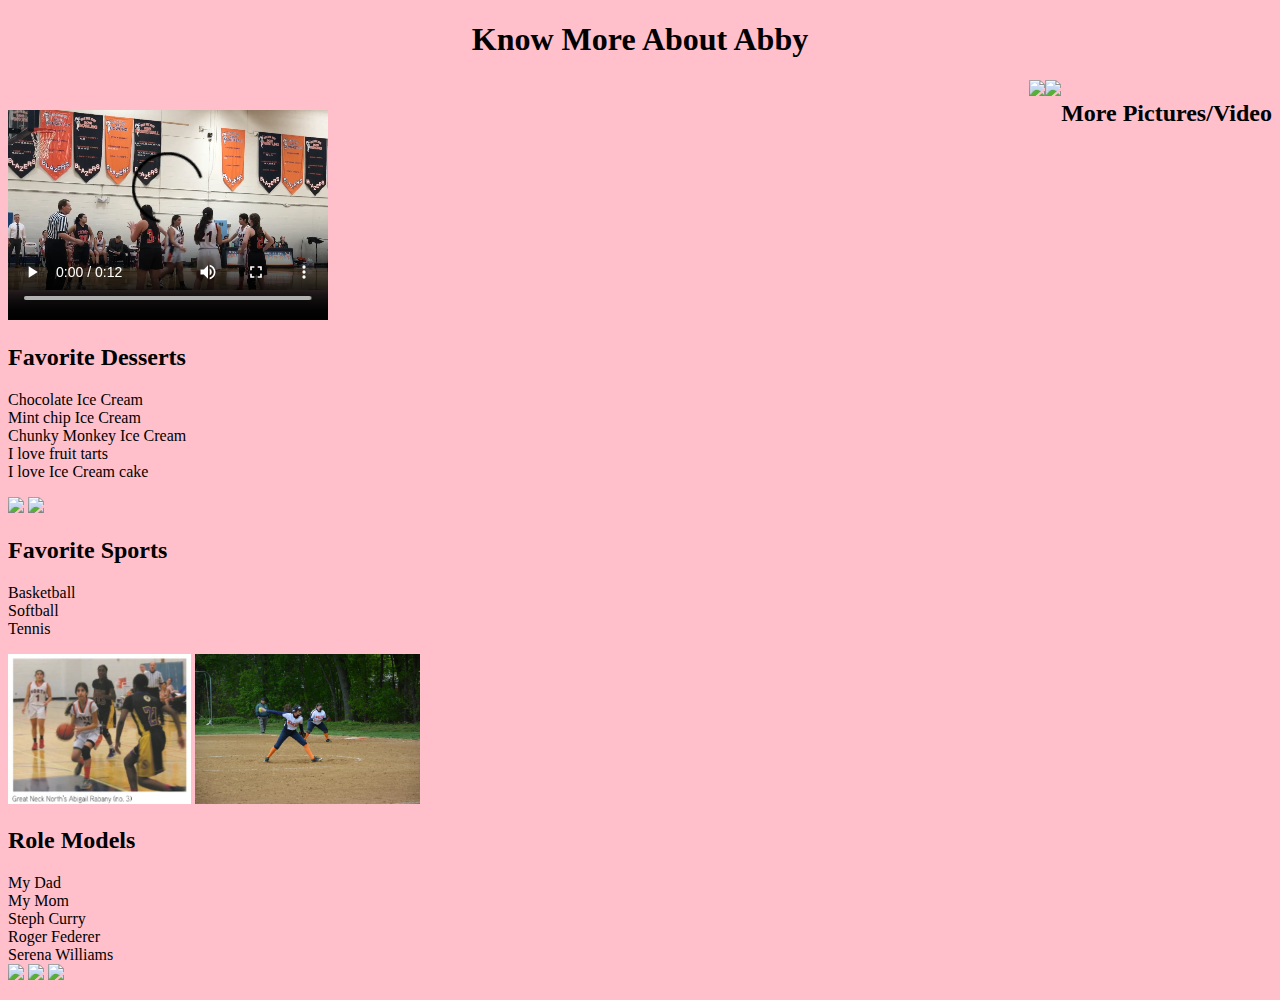
==== aboutme.html @ c778cfaa "hahaha" ====
<!DOCTYPE html>
<html lang="en-US">

<head>
  <title> Abby's Website </title>
  <link rel = "stylesheet" href = "mystyles.css">

</head>


<body id = "mainpagebody2">
  <h1 id = "break" > Know More About Abby </h1>

  <h2 id = "MPV" > More Pictures/Video </h2>
  <p>
    <img id = "pics" src = "softball1.jpg" >
    <img id = "picss" src = "softball2.jpg" >

      <video width="320" height="240" controls>
        <source src="bball video.MOV" type="video/mp4">

      </video>

<h2> Favorite Desserts </h2>
  <p>
<li class = "x"> Chocolate Ice Cream </li>
<li class = "x"> Mint chip Ice Cream </li>
<li class = "x"> Chunky Monkey Ice Cream </li>
<li class = "x"> I love fruit tarts </li>
<li class = "x"> I love Ice Cream cake </li>
</p>
<img id = "chocolate" src = "https://www.haagen-dazs.ca/sites/default/files/chocolate_en.png" > </img>

<img id = "jen" src = "https://smedia.webcollage.net/rwvfp/wc/cp/28169863_legacycode/module/benandjerry/_cp/products/1418249939502/tab-0e47c0d2-d3e0-4631-b045-c23cb45d3d9a/b50684b9-d9e8-41f5-b489-deeb933eb9f5.jpg.w960.jpg" > </img>

<h2> Favorite Sports </h2>
  <p>
  <li class = "y">  Basketball </li>
  <li class = "y">  Softball </li>
  <li class = "y">  Tennis </li>

  </p>
  <img id = "abs" src = "abby basketball.jpg" > </img>
  <img id = "sb" src = "softball.jpg" > </img>
  <h2> Role Models </h2>

    <p>
      <li class = "sports"> My Dad </li>
      <li class = "sports"> My Mom </li>
      <li class = "sports"> Steph Curry </li>
      <li class = "sports"> Roger Federer </li>
      <li class = "sports"> Serena Williams </li>
    <img id = "ss" src = "https://s.yimg.com/uu/api/res/1.2/vHEUHRtALFrB9Ml9dnD.Kg--~B/aD0xMDgwO3c9MTkyMDtzbT0xO2FwcGlkPXl0YWNoeW9u/https://media.zenfs.com/en/csnbayarea.com/90b84e02f7b444355bcc00104d017584" > </img>
    <img id = "rr" src = "https://timesofindia.indiatimes.com/thumb/msid-70045968,imgsize-601217,width-400,resizemode-4/70045968.jpg" > </img>
    <img id = "sw" src = "https://img.maximummedia.ie/her_ie/[base64]/gettyimages-1159639599-1024x670.jpg" > </img>
    </p>
---- mystyles.css ----
p {
  color:White;

}
#aboutme {
font-size:64;
font-family:ariel;
}
.myfirstclass {
  color:white;
  font family:ariel;
}


  #mainpagebody {
    background-color:grey;
  }
  #mainpagebody2 {
    background-color: pink;
  }
  #zebra {
    color:red;
    font-family;ariel;
  }

  #sarah {
    color:purple;
  }

  #kayla {
    color:darkblue;
  }
  #abby {
    color:green;
  }

  #classAW {
    text-align: center;
    color:white;
    background-color: red;
  }

  #shivani {


  }

#emma {
  float:right;
}

#break {
    text-align: center;
}

#jen {
  height:100px;
}

#abs {
  height:150px;
}

#ss {
    height:100px;
}

#rr {
  height:100px;
}

#sw {
  height:100px;
}

#sb {
  height:150px;
}

#chocolate {
    height:100px;
}

#MPV {
  float:right;
}
#pics {
  position:50px;
  height:100px;
  float: right;
}
#picss {
  position:50px;
  height: 100px;
  float: right;
}

#vid {
  position:50px;
  height: 100px;
  float: right;
}
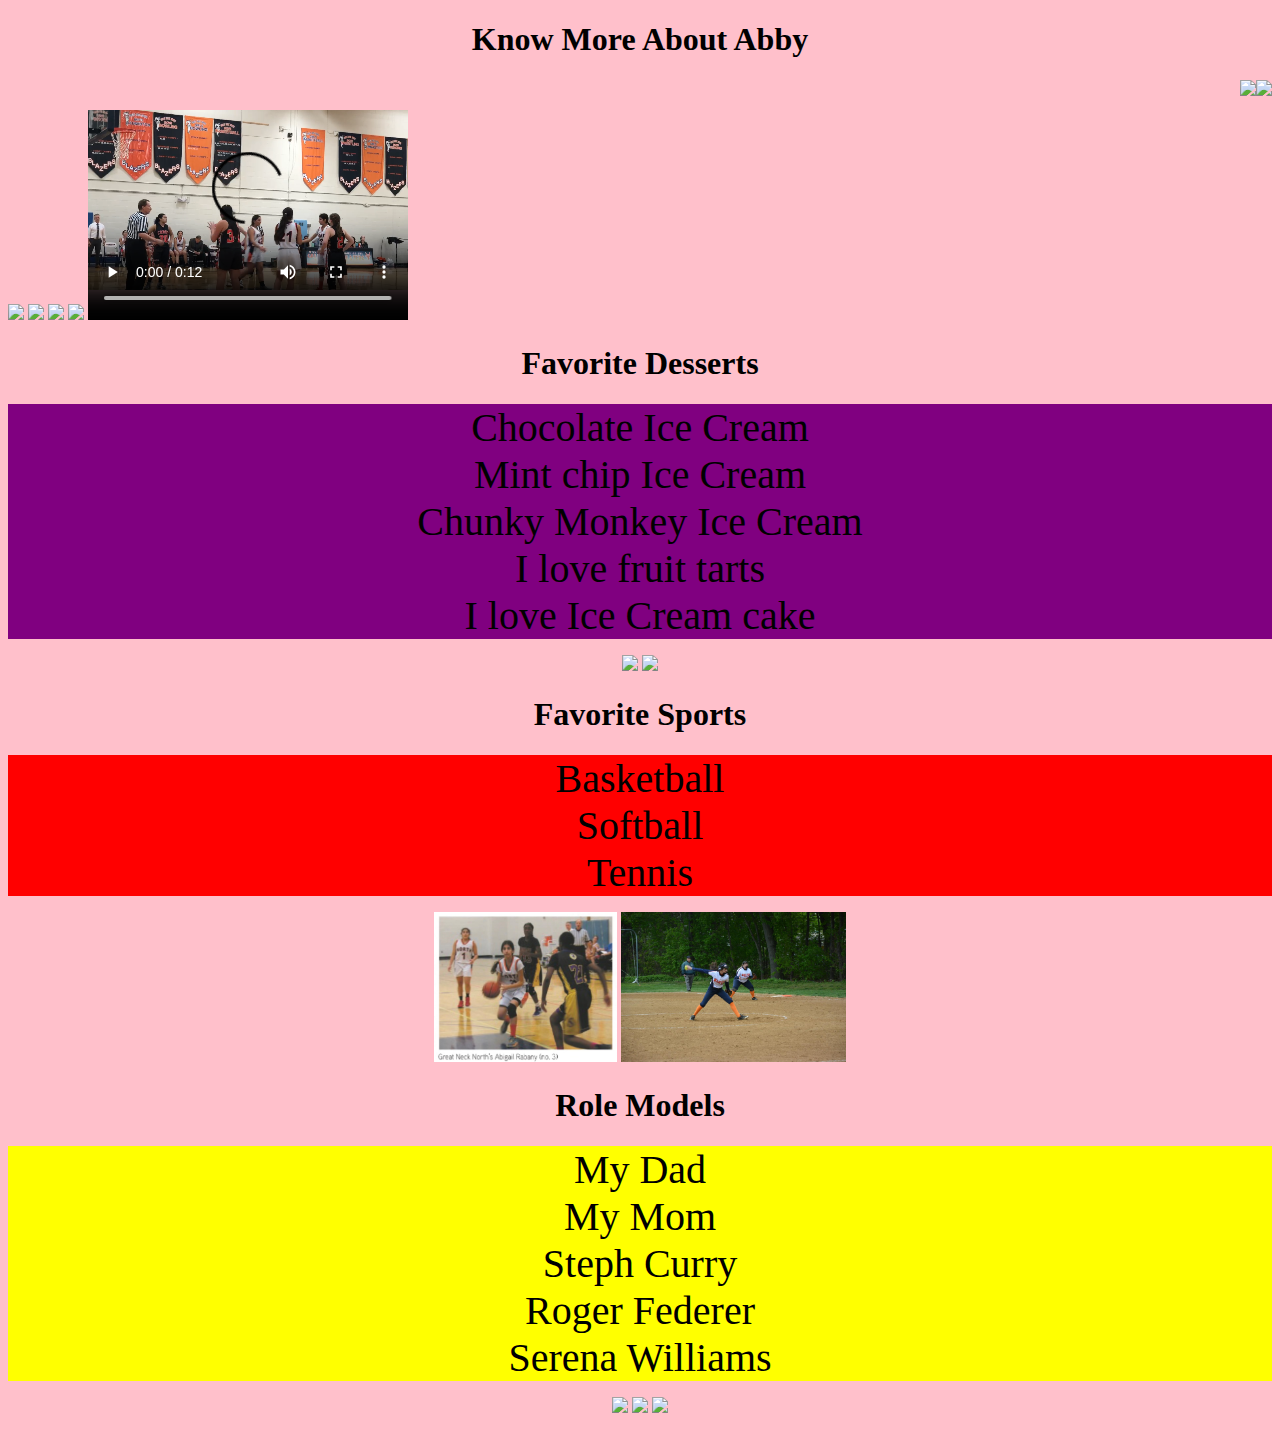
==== commit a2ecfab0: "change the font siz center text" ====
--- a/aboutme.html
+++ b/aboutme.html
@@ -11,46 +11,81 @@
 <body id = "mainpagebody2">
   <h1 id = "break" > Know More About Abby </h1>
 
-  <h2 id = "MPV" > More Pictures/Video </h2>
+
   <p>
     <img id = "pics" src = "softball1.jpg" >
-    <img id = "picss" src = "softball2.jpg" >
+    <img id = "picss" src = "p.jpg" >
+    <img id = "picsss" src = "b" >
+    <img id = "picssss" src = "c.jpg" >
+    <img id = "picsssss" src = "a.jpg" >
+    <img id = "picssssss" src = "s.jpg" >
 
       <video width="320" height="240" controls>
-        <source src="bball video.MOV" type="video/mp4">
+      <source src="bball video.MOV" type="video/mp4">
 
       </video>
+<p>
+<center>
+<h1> Favorite Desserts </h2>
+</center>
+</p>
+  <p>
+  <center>
 
-<h2> Favorite Desserts </h2>
-  <p>
 <li class = "x"> Chocolate Ice Cream </li>
 <li class = "x"> Mint chip Ice Cream </li>
 <li class = "x"> Chunky Monkey Ice Cream </li>
 <li class = "x"> I love fruit tarts </li>
 <li class = "x"> I love Ice Cream cake </li>
+</center>
 </p>
+
+<p>
+<center>
 <img id = "chocolate" src = "https://www.haagen-dazs.ca/sites/default/files/chocolate_en.png" > </img>
 
 <img id = "jen" src = "https://smedia.webcollage.net/rwvfp/wc/cp/28169863_legacycode/module/benandjerry/_cp/products/1418249939502/tab-0e47c0d2-d3e0-4631-b045-c23cb45d3d9a/b50684b9-d9e8-41f5-b489-deeb933eb9f5.jpg.w960.jpg" > </img>
+</center>
+</p>
 
-<h2> Favorite Sports </h2>
+<p>
+<center>
+<h1> Favorite Sports </h2>
+</center>
+</p>
   <p>
+  <center>
   <li class = "y">  Basketball </li>
   <li class = "y">  Softball </li>
   <li class = "y">  Tennis </li>
+</center>
+</p>
+  </p>
 
-  </p>
+  <p>
+  <center>
   <img id = "abs" src = "abby basketball.jpg" > </img>
   <img id = "sb" src = "softball.jpg" > </img>
-  <h2> Role Models </h2>
+  <h1> Role Models </h2>
+</center>
+</p>
 
     <p>
+      <p>
+      <center>
       <li class = "sports"> My Dad </li>
       <li class = "sports"> My Mom </li>
       <li class = "sports"> Steph Curry </li>
       <li class = "sports"> Roger Federer </li>
       <li class = "sports"> Serena Williams </li>
+    </center>
+    </p>
+
+    <p>
+    <center>
     <img id = "ss" src = "https://s.yimg.com/uu/api/res/1.2/vHEUHRtALFrB9Ml9dnD.Kg--~B/aD0xMDgwO3c9MTkyMDtzbT0xO2FwcGlkPXl0YWNoeW9u/https://media.zenfs.com/en/csnbayarea.com/90b84e02f7b444355bcc00104d017584" > </img>
     <img id = "rr" src = "https://timesofindia.indiatimes.com/thumb/msid-70045968,imgsize-601217,width-400,resizemode-4/70045968.jpg" > </img>
     <img id = "sw" src = "https://img.maximummedia.ie/her_ie/[base64]/gettyimages-1159639599-1024x670.jpg" > </img>
+  </center>
+  </p>
     </p>
--- a/mystyles.css
+++ b/mystyles.css
@@ -1,6 +1,10 @@
 p {
   color:White;
 
+}
+li {
+  font-size: 30;
+  font-family:ariel;
 }
 #aboutme {
 font-size:64;
@@ -19,18 +23,22 @@
     background-color: pink;
   }
   #zebra {
+    font-size: 30;
     color:red;
     font-family;ariel;
   }
 
   #sarah {
+    font-size: 30;
     color:purple;
   }
 
   #kayla {
+    font-size: 30;
     color:darkblue;
   }
   #abby {
+    font-size: 30;
     color:green;
   }
 
@@ -86,17 +94,35 @@
 }
 #pics {
   position:50px;
-  height:100px;
+  height:200px;
   float: right;
 }
 #picss {
+  position:5px;
+  height: 200px;
+  float: right;
+}
+#picss
+#vid {
   position:50px;
   height: 100px;
   float: right;
 }
 
-#vid {
-  position:50px;
-  height: 100px;
-  float: right;
+.x {
+  font-size: 40px;
+  font-family: ariel;
+  background-color: purple
 }
+
+.y {
+  font-size: 40px;
+  font-family: ariel;
+  background-color: red
+}
+
+.sports {
+  font-size: 40px;
+  font-family: ariel;
+    background-color: yellow
+}
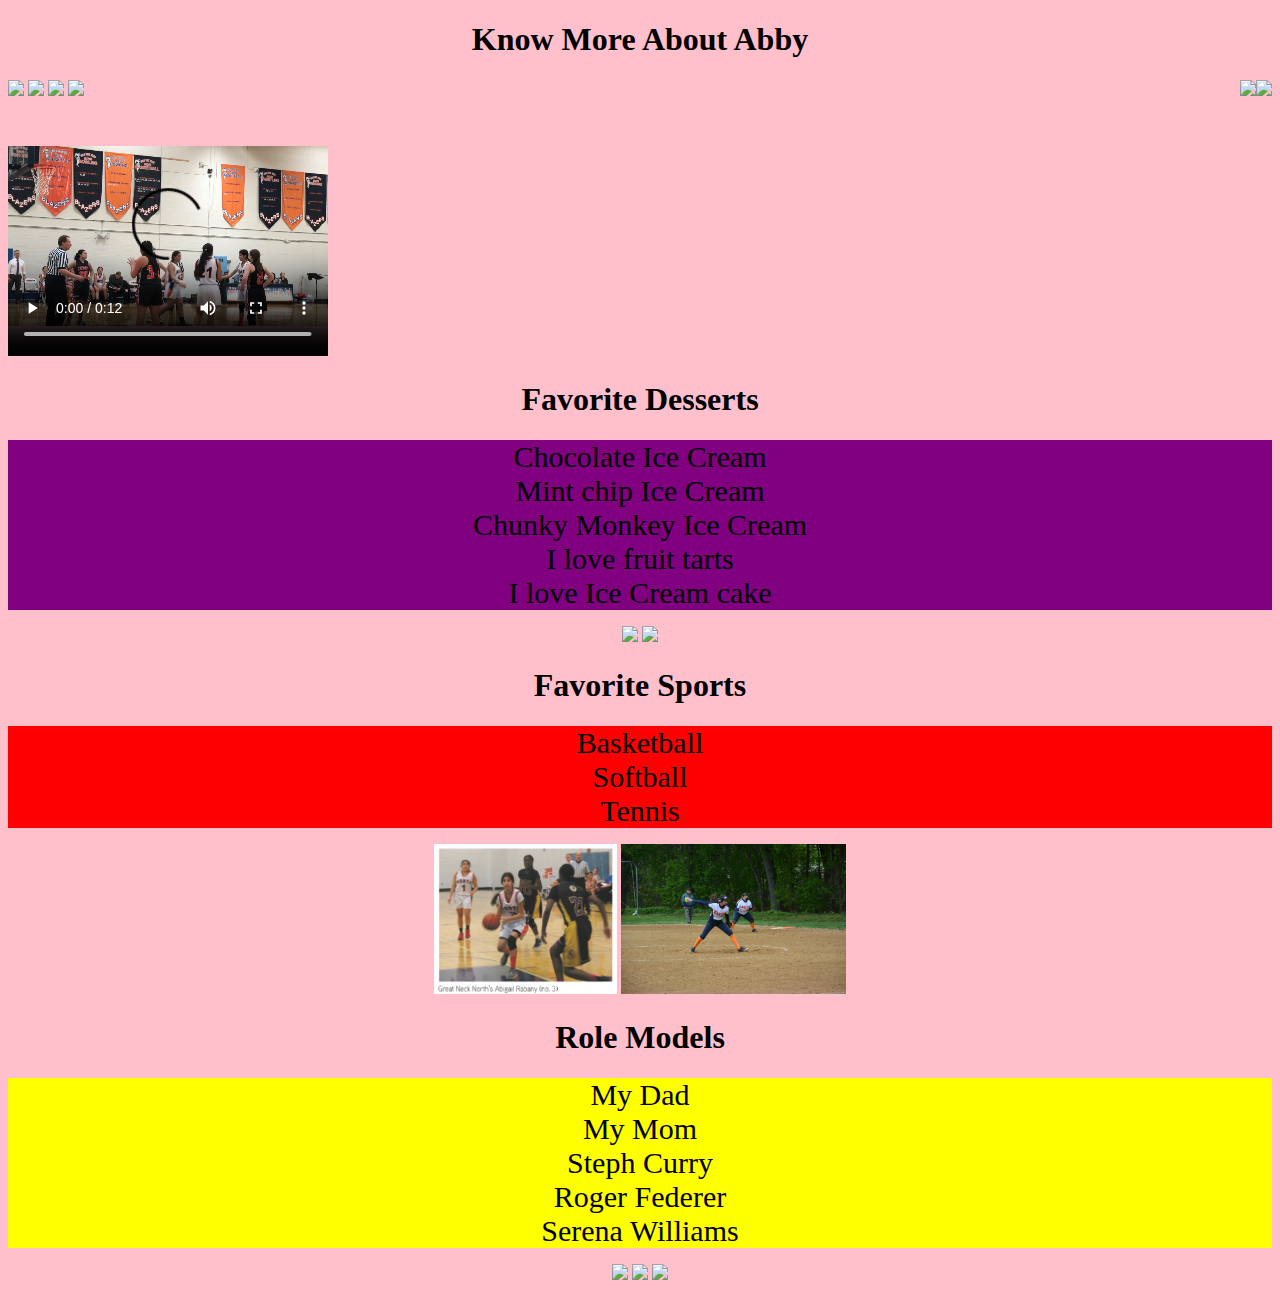
==== commit 5dc93eca: "new" ====
--- a/aboutme.html
+++ b/aboutme.html
@@ -15,11 +15,11 @@
   <p>
     <img id = "pics" src = "softball1.jpg" >
     <img id = "picss" src = "p.jpg" >
-    <img id = "picsss" src = "b" >
+    <img id = "picsss" src = "b.jpg" >
     <img id = "picssss" src = "c.jpg" >
     <img id = "picsssss" src = "a.jpg" >
     <img id = "picssssss" src = "s.jpg" >
-
+  </p>
       <video width="320" height="240" controls>
       <source src="bball video.MOV" type="video/mp4">
 
--- a/mystyles.css
+++ b/mystyles.css
@@ -7,7 +7,7 @@
   font-family:ariel;
 }
 #aboutme {
-font-size:64;
+font-size: 70;
 font-family:ariel;
 }
 .myfirstclass {
@@ -98,11 +98,30 @@
   float: right;
 }
 #picss {
-  position:5px;
+  position:50px;
   height: 200px;
   float: right;
 }
-#picss
+#picsss {
+  position:50px;
+  height: 200px;
+}
+
+#picssss {
+  position:50px;
+  height: 200px;
+}
+
+#picsssss {
+  position:50px;
+  height: 200px;
+}
+
+picssssss {
+  position:50px;
+  height: 200px;
+}
+
 #vid {
   position:50px;
   height: 100px;
@@ -110,19 +129,19 @@
 }
 
 .x {
-  font-size: 40px;
+  font-size: 30px;
   font-family: ariel;
   background-color: purple
 }
 
 .y {
-  font-size: 40px;
+  font-size: 30px;
   font-family: ariel;
   background-color: red
 }
 
 .sports {
-  font-size: 40px;
+  font-size: 30px;
   font-family: ariel;
     background-color: yellow
 }
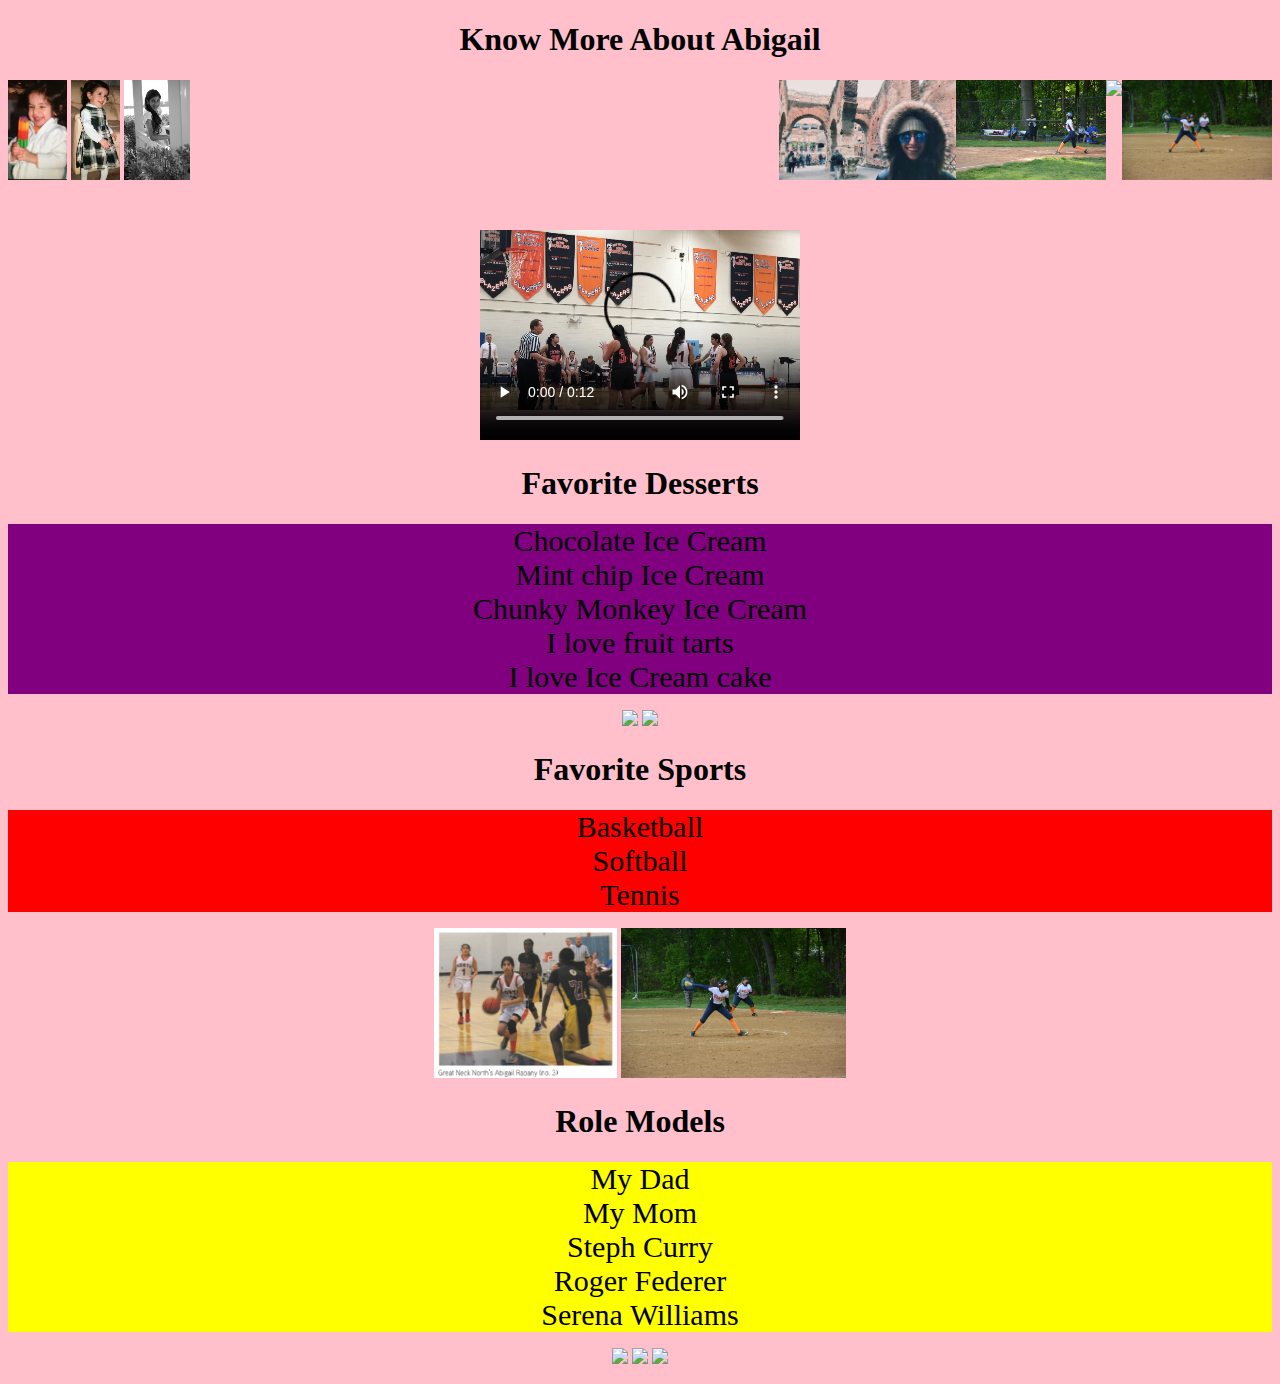
==== commit 43b0cbae: "newww" ====
--- a/aboutme.html
+++ b/aboutme.html
@@ -2,26 +2,32 @@
 <html lang="en-US">
 
 <head>
-  <title> Abby's Website </title>
+  <title> Abigail's Website </title>
   <link rel = "stylesheet" href = "mystyles.css">
-
 </head>
 
 
 <body id = "mainpagebody2">
-  <h1 id = "break" > Know More About Abby </h1>
+<h1 id = "break" > Know More About Abigail </h1>
 
 
   <p>
-    <img id = "pics" src = "softball1.jpg" >
+    <img id = "pics" src = "softball.jpg" >
+    <img id = "ics" src = "softball1.JPG" >
+    <img id = "icss" src = "softball2.JPG" >
     <img id = "picss" src = "p.jpg" >
     <img id = "picsss" src = "b.jpg" >
     <img id = "picssss" src = "c.jpg" >
     <img id = "picsssss" src = "a.jpg" >
-    <img id = "picssssss" src = "s.jpg" >
+
   </p>
+
+  <p>
+  <center>
       <video width="320" height="240" controls>
       <source src="bball video.MOV" type="video/mp4">
+  </center>
+  </p>
 
       </video>
 <p>
@@ -29,6 +35,7 @@
 <h1> Favorite Desserts </h2>
 </center>
 </p>
+
   <p>
   <center>
 
--- a/mystyles.css
+++ b/mystyles.css
@@ -94,33 +94,42 @@
 }
 #pics {
   position:50px;
-  height:200px;
+  height:100px;
+  float: right;
+}
+
+#ics {
+  position:50px;
+  height:100px;
+  float: right;
+}
+
+#icss {
+  position:50px;
+  height:100px;
   float: right;
 }
 #picss {
   position:50px;
-  height: 200px;
+  height: 100px;
   float: right;
 }
 #picsss {
   position:50px;
-  height: 200px;
+  height: 100px;
 }
 
 #picssss {
   position:50px;
-  height: 200px;
+  height: 100px;
 }
 
 #picsssss {
   position:50px;
-  height: 200px;
+  height: 100px;
 }
 
-picssssss {
-  position:50px;
-  height: 200px;
-}
+
 
 #vid {
   position:50px;
